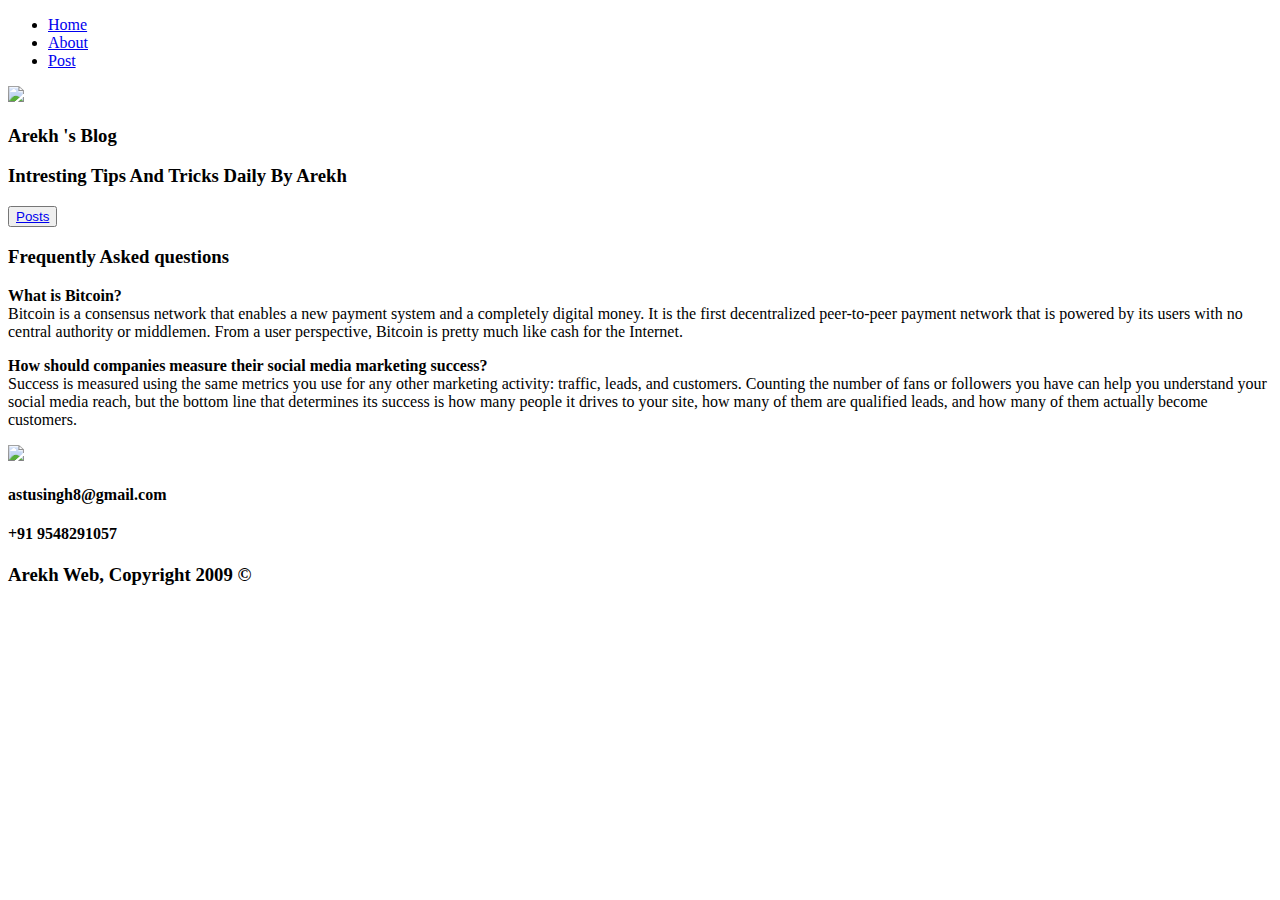
==== index.html @ 653071d2 "Add files via upload" ====
<!DOCTYPE html>
<html lang="en">
<head>
    <meta charset="UTF-8">
    <title>Blog Website</title>
    <link rel="stylesheet" href="/storage/emulated/0/Android/data/com.teejay.trebedit/files/TrebEdit user files/ok/style.css">
</head>
<body>
    <nav class="navbar">
        <ul class="navlis">
            <li><a href="index.html">Home</a></li>
            <li><a href="About.html">About</a></li>
            <li><a href="posts.html">Post</a></li>
        </ul>
    </nav>
    <img class="img1" src="content://media/external/downloads/73340">
    <h3 class="text1">Arekh 's Blog </h3>
    <h3 class="text2">Intresting Tips And Tricks Daily By Arekh  </h3>
    <div class="selecting">
    
    <button class="btn"><a href="posts.html">Posts</a></button>
 </div>
 <div class="container">
     <h3 class="faq">Frequently Asked questions</h3>
     <p class="arekh">
        <b>What is Bitcoin?</b><br>
Bitcoin is a consensus network that enables a new payment system and a completely digital money. It is the first decentralized peer-to-peer payment network that is powered by its users with no central authority or middlemen. From a user perspective, Bitcoin is pretty much like cash for the Internet. 
     </p>
     <p class="arekh1">
        <b>How should companies measure their social media marketing success?</b><br>
Success is measured using the same metrics you use for any other marketing activity: traffic, leads, and customers. Counting the number of fans or followers you have can help you understand your social media reach, but the bottom line that determines its success is how many people it drives to your site, how many of them are qualified leads, and how many of them actually become customers.
     </p>
 </div>
<a href="https://mobile.twitter.com/WebsCodez"><img class="twitter" src="content://media/external/downloads/73343"></a>
<h4>astusingh8@gmail.com</h4>
<h4>+91 9548291057</h4>
    
    <h3>Arekh Web, Copyright 2009 ©</h3>
</h4>
</body>
</html>
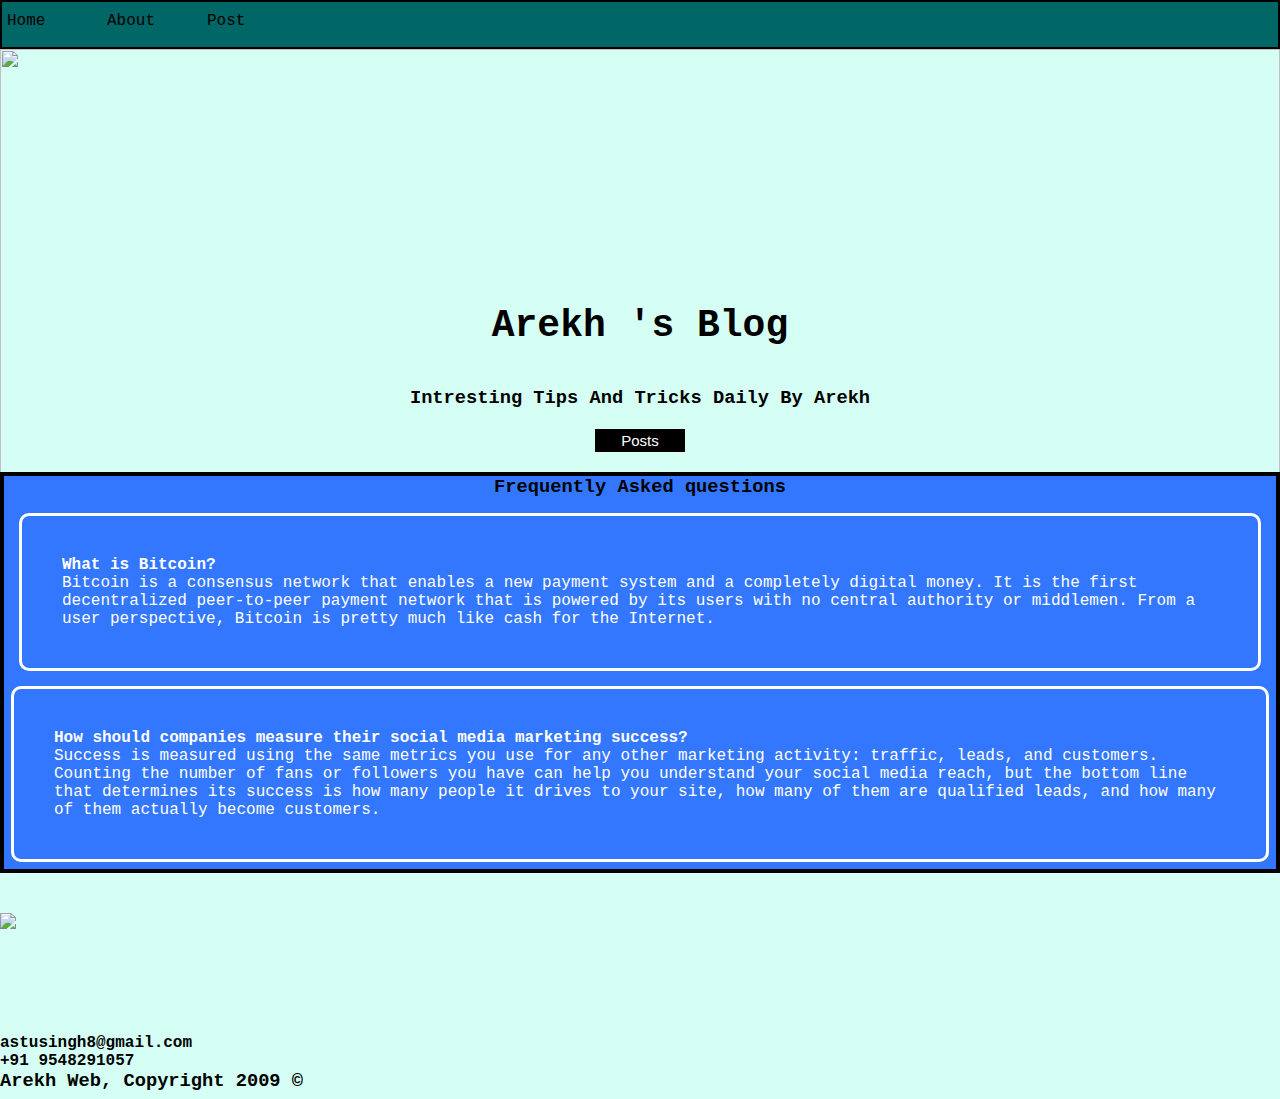
==== commit 74ecfb53: "Update index.html" ====
--- a/index.html
+++ b/index.html
@@ -3,7 +3,7 @@
 <head>
     <meta charset="UTF-8">
     <title>Blog Website</title>
-    <link rel="stylesheet" href="/storage/emulated/0/Android/data/com.teejay.trebedit/files/TrebEdit user files/ok/style.css">
+    <link rel="stylesheet" href="style.css">
 </head>
 <body>
     <nav class="navbar">
--- a/style.css
+++ b/style.css
@@ -0,0 +1,140 @@
+*{
+    margin: 0;
+    padding: 0;
+}
+body{
+    font-family:OCR A Std, monospace ;
+    background: #d5fff4;
+}
+.navbar{
+    background:#006666 ;
+    border: solid 2px black;
+    height: 45px;
+    
+}
+.navlis{
+    display: flex;
+    justify-content: flex-start;
+}
+.navlis li{
+    width: 100px;
+    list-style: none;
+    position: relative;
+    left:5px;
+    top:10px;
+}
+.navlis li a:hover{
+    color:white;
+    border-bottom: solid 2px grey;
+    transition: 0.7s;
+}
+.navlis li a{
+    color: black;
+    text-decoration: none;
+    }
+    .img1{
+        width:100%;
+        height: 50vh;
+       }
+       .text1{
+           color:black;
+           text-align: center;
+           position: relative;
+           bottom: 200px;
+           font-size: 38px;
+       }
+       .text2{
+           text-align: center;
+           position: relative;
+           bottom: 170px;
+           padding: 10px;
+       }
+       .bg{
+          background:#6699ff;
+          width: 100%;
+          position: relative;
+          bottom:80px;
+          height: 50vh;
+       }
+       .selecting{
+           display: flex;
+           justify-content: center;
+           position: relative;
+           bottom: 160px;
+           
+       }
+       
+       
+       
+       .btn{
+           background: black;
+           color: white;
+           border: solid 3px black;
+           width: 90px;
+       }
+       .btn a{
+           text-decoration: none;
+           color: white;
+           font-size: 15px;
+       }
+     .container{
+         background:  #3377ff;
+                  position: relative;
+         bottom: 140px;
+         border: solid 4px black;
+     }
+     .faq{
+         text-align: center;
+
+     }
+       
+       .arekh{
+           color: white;
+           border: solid 3px white;
+           padding: 40px;
+           border-radius: 10px;
+           margin: 15px;
+       }
+       .arekh1{
+           color: white;
+           border: solid 3px white;
+           padding: 40px;
+           border-radius: 10px;
+           margin: 7px;
+           
+       }
+       .twitter{
+           width:40px;
+           position: relative;
+           bottom: 100px;
+       }
+      .hh{
+          text-align: center;
+          font-weight: bolder;
+          font-size: 30px;
+      }
+      .p7{
+          border: solid 2px black;
+          color: white;
+          background:black;
+          padding: 17px;
+          margin: 10px;
+      }
+     .twitter2{
+         width:40px;
+     }
+    
+    .p9{
+        border: outset 3px white;
+        margin: 20px;
+        color: white;
+        background: black;
+        padding: 20px;
+    }
+    .p10{
+        border: outset 3px white;
+        margin: 20px;
+        color: white;
+        background: black;
+        padding: 20px;
+    }
